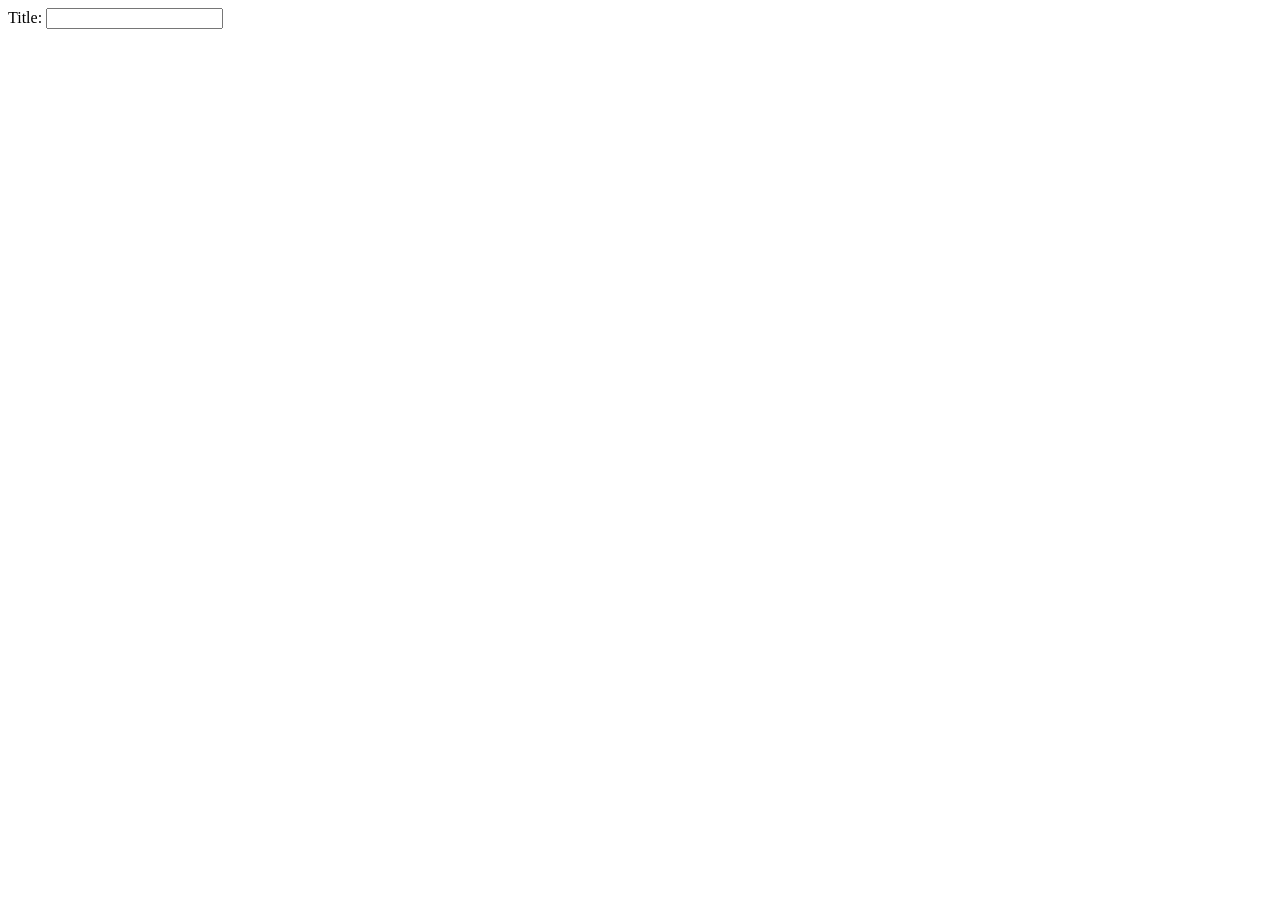
==== server/files/edit.html @ 1b801f15 "Test" ====
<!DOCTYPE html>
<html lang="en">
<head>
    <meta charset="UTF-8">
    <meta name="viewport" content="width=device-width, initial-scale=1.0">
    <title>Edit Movie</title>
    <link rel="stylesheet" href="edit.css">
</head>
<body>
    <form>
        <input type="hidden" id="imdbID">

        <div>
            <label for="title">Title:</label>
            <input type="text" id="title" name="title" required>
        </div>
    </form>
    
</body>
</html>
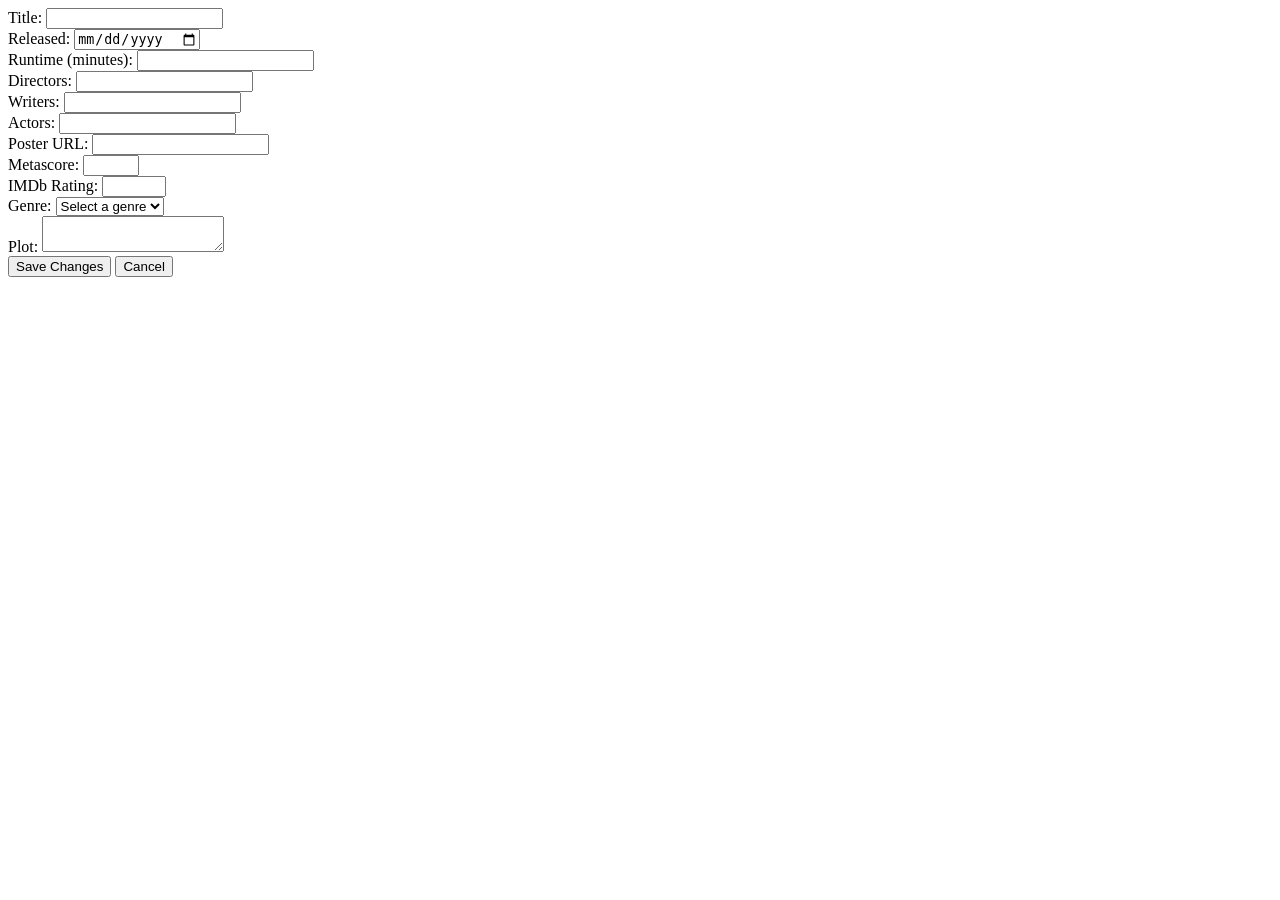
==== commit 50d33b86: "Edit Form done" ====
--- a/server/files/edit.html
+++ b/server/files/edit.html
@@ -5,16 +5,88 @@
     <meta name="viewport" content="width=device-width, initial-scale=1.0">
     <title>Edit Movie</title>
     <link rel="stylesheet" href="edit.css">
+    <link rel="stylesheet" href="base.css">
 </head>
 <body>
     <form>
         <input type="hidden" id="imdbID">
 
         <div>
-            <label for="title">Title:</label>
-            <input type="text" id="title" name="title" required>
+            <label for="Title">Title:</label>
+            <input type="text" id="Title" name="title" required>
         </div>
+
+        <div>
+            <label for="Released">Released:</label>
+            <input type="date" id="Released" name="released" required>
+        </div>
+
+        <div>
+            <label for="Runtime">Runtime (minutes):</label>
+            <input type="number" id="Runtime" name="runtime" required>
+         </div>
+
+         <div>
+            <label for="Directors">Directors:</label>
+            <input type="text" id="Directors" name="directors" required>
+         </div>
+
+         <div>
+            <label for="Writers">Writers:</label>
+            <input type="text" id="Writers" name="writers" required>
+        </div>
+
+        <div>
+            <label for="Actors">Actors:</label>
+            <input type="text" id="Actors" name="actors" required>
+        </div>
+
+        <div>
+            <label for="Poster">Poster URL:</label>
+            <input type="url" id="Poster" name="poster" required>
+        </div>
+
+        <div>
+            <label for="Metascore">Metascore:</label>
+            <input type="number" id="Metascore" name="metascore" min="0" max="100" required>
+        </div>
+
+        <div>
+            <label for="imdbRating">IMDb Rating:</label>
+            <input type="number" id="imdbRating" name="imdbRating" min="0" max="10" step="0.1" required>
+        </div>
+
+        <div>
+            <label for="Genre">Genre:</label>
+            <select name="genre" id="Genre" required>
+                <option value="">Select a genre</option>
+                <option value="Action">Action</option>
+                <option value="Adventure">Adventure</option>
+                <option value="Animation">Animation</option>
+                <option value="Comedy">Comedy</option>
+                <option value="Crime">Crime</option>
+                <option value="Drama">Drama</option>
+                <option value="Fantasy">Fantasy</option>
+                <option value="Horror">Horror</option>
+                <option value="Sci-Fi">Sci-Fi</option>
+                <option value="Thriller">Thriller</option>
+                <option value="Western">Western</option>
+            </select>
+        </div>
+
+        <div>
+            <label for="Plot">Plot:</label>
+            <textarea id="Plot" name="plot" required></textarea>
+        </div>
+
+        <div>
+            <button type="button" onclick="putMovie()">Save Changes</button>
+            <button type="button" onclick="location.href='index.html'">Cancel</button>
+        </div>
+
     </form>
+
+    <script src="edit.js"></script>
     
 </body>
-</html>+</html>
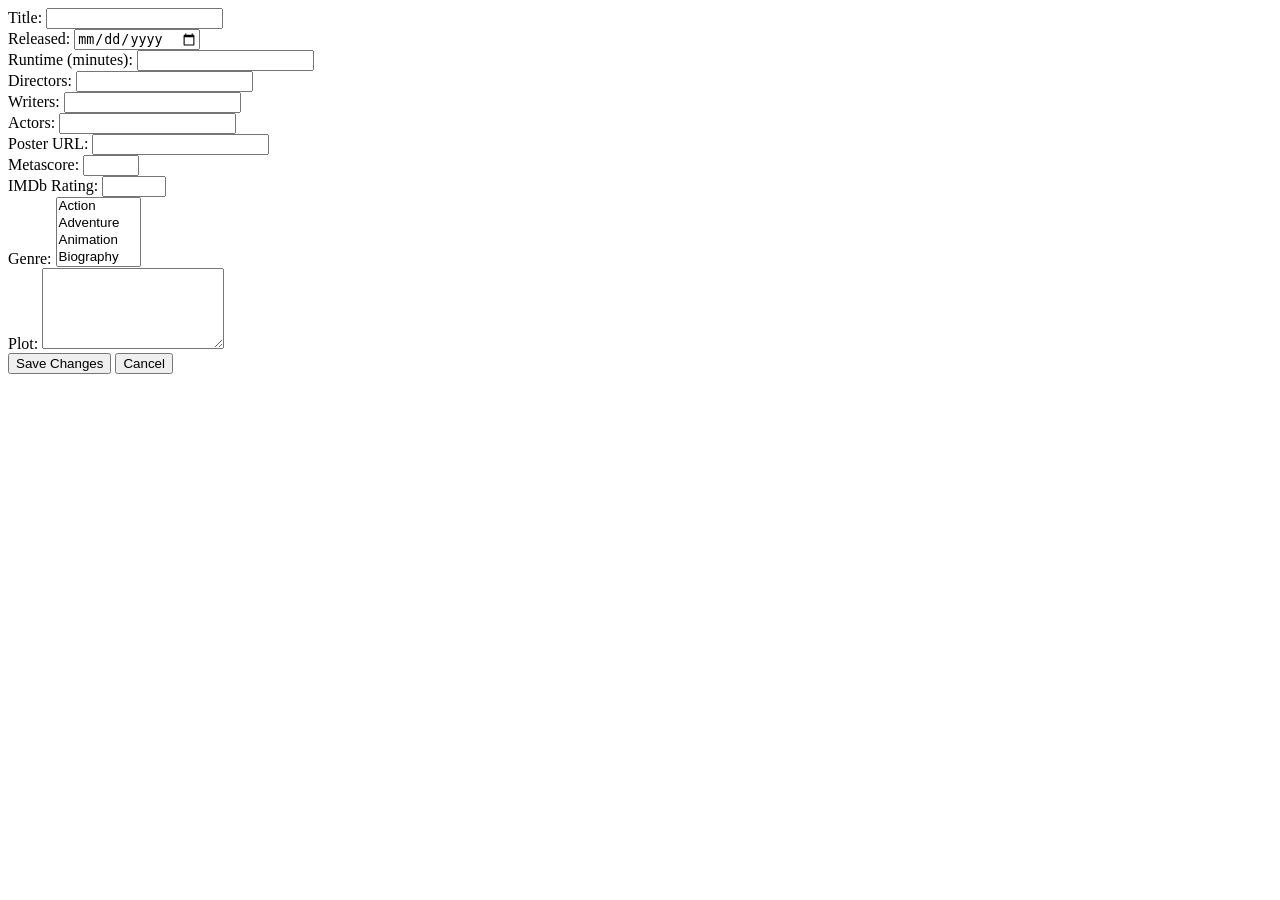
==== commit 7759abc8: "Form edited" ====
--- a/server/files/edit.html
+++ b/server/files/edit.html
@@ -13,70 +13,81 @@
 
         <div>
             <label for="Title">Title:</label>
-            <input type="text" id="Title" name="title" required>
+            <input type="text" id="Title" required>
         </div>
 
         <div>
             <label for="Released">Released:</label>
-            <input type="date" id="Released" name="released" required>
+            <input type="date" id="Released" required>
         </div>
 
         <div>
             <label for="Runtime">Runtime (minutes):</label>
-            <input type="number" id="Runtime" name="runtime" required>
+            <input type="number" id="Runtime" required>
          </div>
 
          <div>
             <label for="Directors">Directors:</label>
-            <input type="text" id="Directors" name="directors" required>
+            <input type="text" id="Directors" required>
          </div>
 
          <div>
             <label for="Writers">Writers:</label>
-            <input type="text" id="Writers" name="writers" required>
+            <input type="text" id="Writers" required>
         </div>
 
         <div>
             <label for="Actors">Actors:</label>
-            <input type="text" id="Actors" name="actors" required>
+            <input type="text" id="Actors" required>
         </div>
 
         <div>
             <label for="Poster">Poster URL:</label>
-            <input type="url" id="Poster" name="poster" required>
+            <input type="url" id="Poster" required>
         </div>
 
         <div>
             <label for="Metascore">Metascore:</label>
-            <input type="number" id="Metascore" name="metascore" min="0" max="100" required>
+            <input type="number" id="Metascore" min="0" max="100" required>
         </div>
 
         <div>
             <label for="imdbRating">IMDb Rating:</label>
-            <input type="number" id="imdbRating" name="imdbRating" min="0" max="10" step="0.1" required>
+            <input type="number" id="imdbRating" min="0" max="10" step="0.1" required>
         </div>
 
         <div>
             <label for="Genre">Genre:</label>
-            <select name="genre" id="Genre" required>
-                <option value="">Select a genre</option>
+            <select id="Genre" multiple required>
                 <option value="Action">Action</option>
                 <option value="Adventure">Adventure</option>
                 <option value="Animation">Animation</option>
+                <option value="Biography">Biography</option>
                 <option value="Comedy">Comedy</option>
                 <option value="Crime">Crime</option>
+                <option value="Documentary">Documentary</option>
                 <option value="Drama">Drama</option>
+                <option value="Family">Family</option>
                 <option value="Fantasy">Fantasy</option>
+                <option value="Film-Noir">Film-Noir</option>
+                <option value="History">History</option>
                 <option value="Horror">Horror</option>
+                <option value="Music">Music</option>
+                <option value="Musical">Musical</option>
+                <option value="Romance">Romance</option>
                 <option value="Sci-Fi">Sci-Fi</option>
+                 <option value="Short Film">Short Film</option>
+                <option value="Sport">Sport</option>
+                <option value="Superhero">Superhero</option>
                 <option value="Thriller">Thriller</option>
+                <option value="War">War</option>
                 <option value="Western">Western</option>
             </select>
         </div>
 
         <div>
             <label for="Plot">Plot:</label>
-            <textarea id="Plot" name="plot" required></textarea>
+            <textarea id="Plot" rows="5" required></textarea>
         </div>
 
         <div>
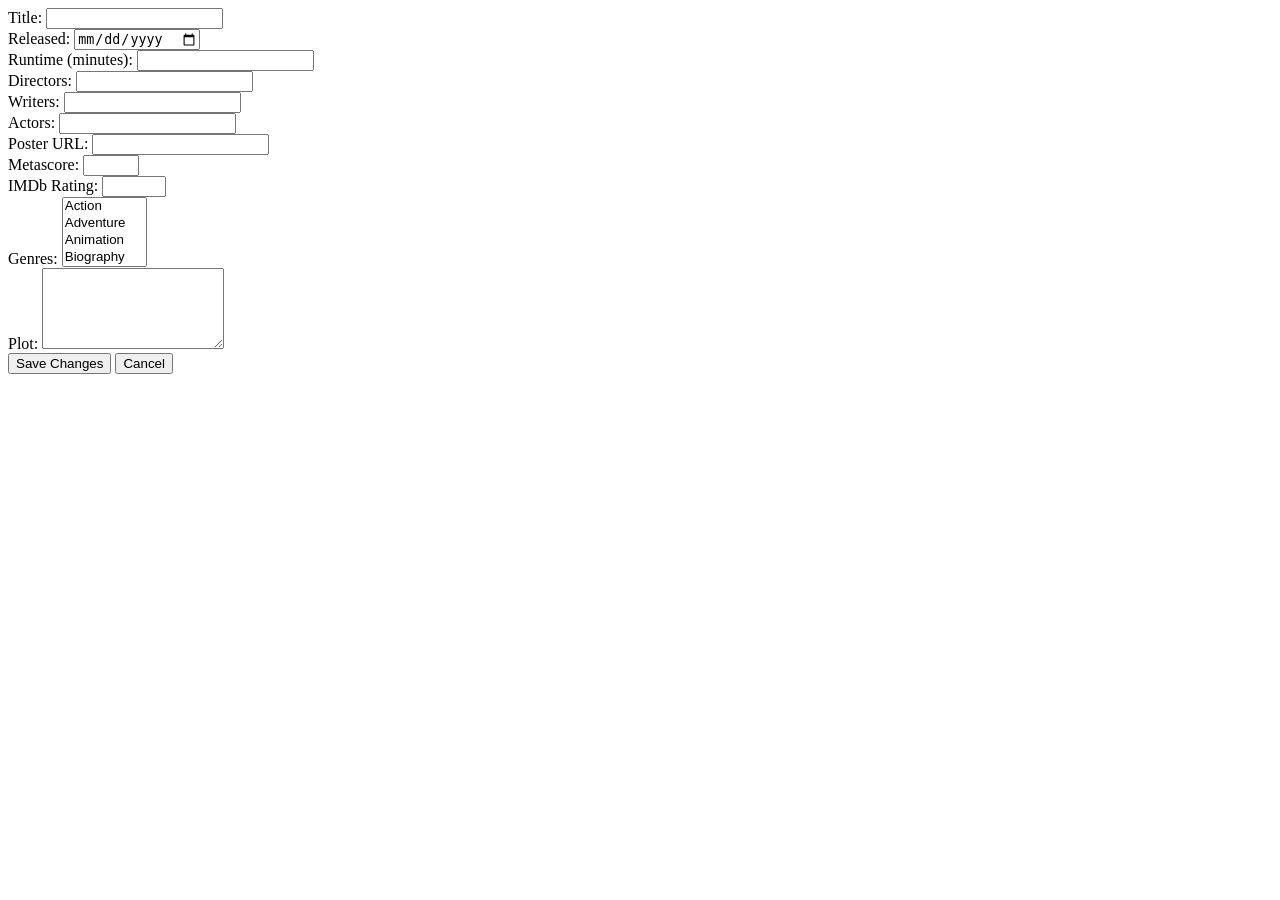
==== commit fb877faf: "edit.html fixes" ====
--- a/server/files/edit.html
+++ b/server/files/edit.html
@@ -57,8 +57,8 @@
         </div>
 
         <div>
-            <label for="Genre">Genre:</label>
-            <select id="Genre" multiple required>
+            <label for="Genres">Genres:</label>
+            <select id="Genres" multiple required>
                 <option value="Action">Action</option>
                 <option value="Adventure">Adventure</option>
                 <option value="Animation">Animation</option>
@@ -69,14 +69,15 @@
                 <option value="Drama">Drama</option>
                 <option value="Family">Family</option>
                 <option value="Fantasy">Fantasy</option>
-                <option value="Film-Noir">Film-Noir</option>
+                <option value="Film Noir">Film Noir</option>
                 <option value="History">History</option>
                 <option value="Horror">Horror</option>
                 <option value="Music">Music</option>
                 <option value="Musical">Musical</option>
+                <option value="Mystery">Mystery</option>
                 <option value="Romance">Romance</option>
                 <option value="Sci-Fi">Sci-Fi</option>
-                 <option value="Short Film">Short Film</option>
+                <option value="Short Film">Short Film</option>
                 <option value="Sport">Sport</option>
                 <option value="Superhero">Superhero</option>
                 <option value="Thriller">Thriller</option>
